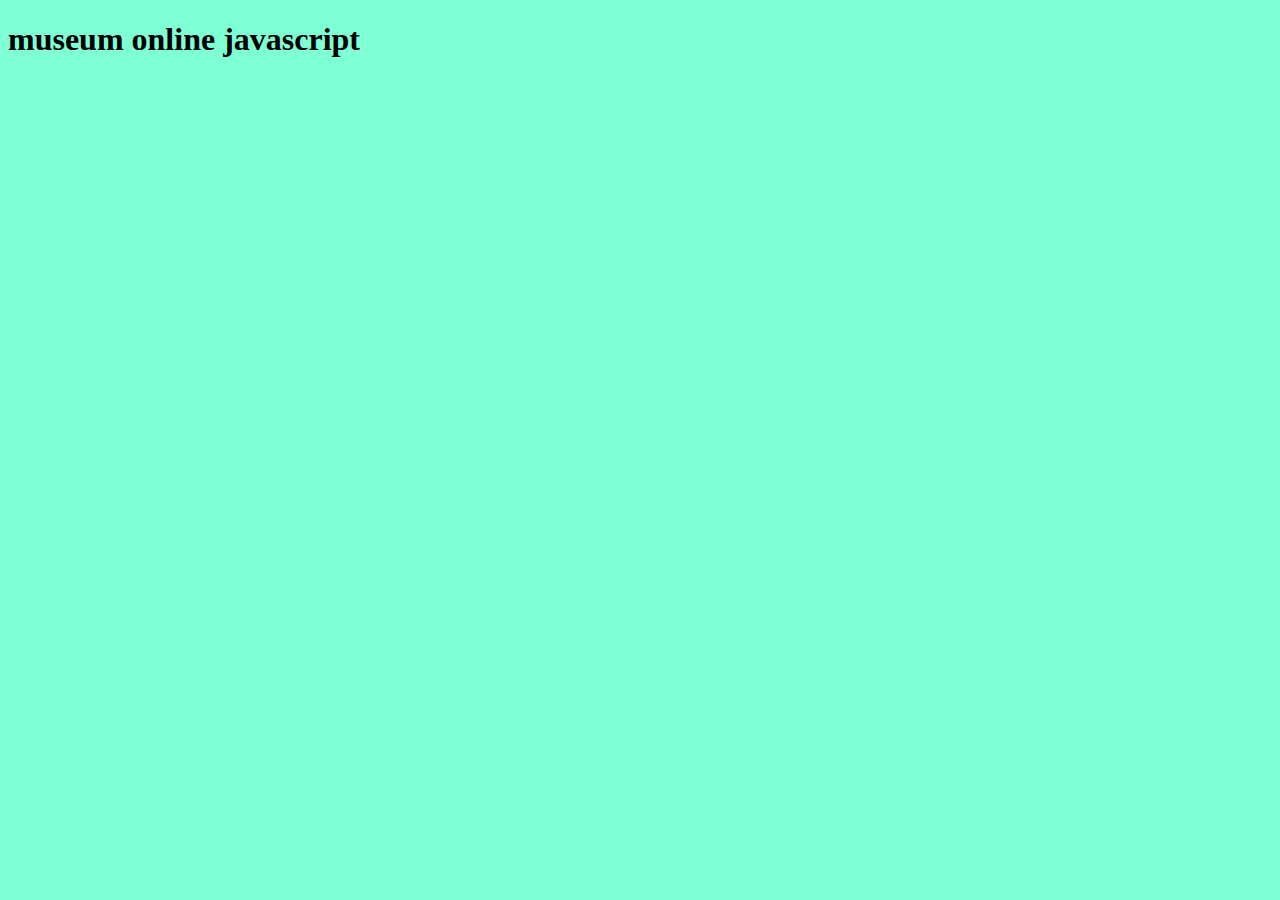
==== web/index.html @ 25bbba82 "Web en link naar web" ====
<!DOCTYPE html>
<html lang="en">
<head>
    <meta charset="UTF-8">
    <meta http-equiv="X-UA-Compatible" content="IE=edge">
    <meta name="viewport" content="width=device-width, initial-scale=1.0">
    <title>F1M2JS</title>
    <link rel="stylesheet" href="style.css">
</head>
<body>
    <h1>museum online javascript</h1>

</body>
</html>
---- web/style.css ----
body{
    background-color: aquamarine;
}
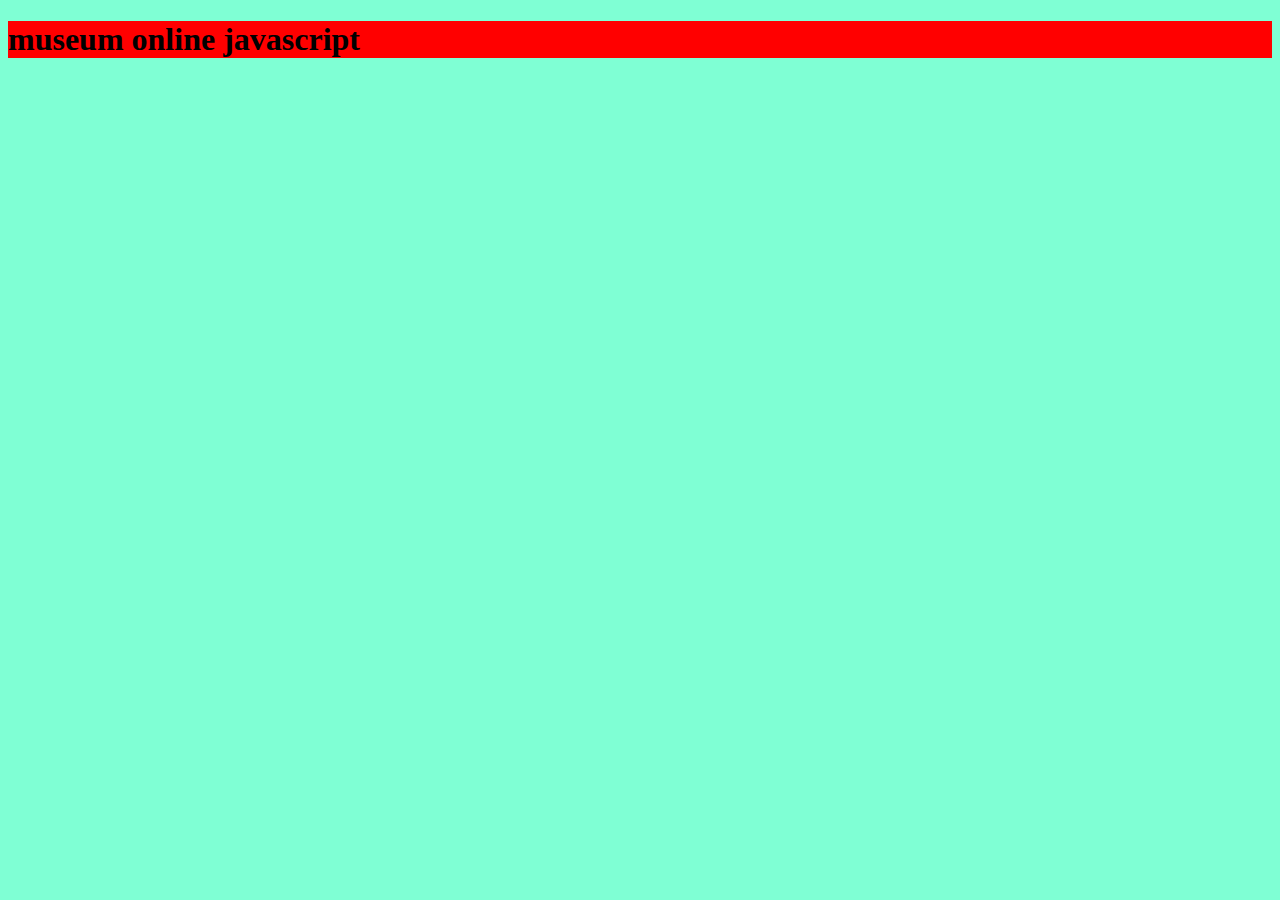
==== commit b6d845ae: "gefixed" ====
--- a/web/index.html
+++ b/web/index.html
@@ -8,7 +8,14 @@
     <link rel="stylesheet" href="style.css">
 </head>
 <body>
-    <h1>museum online javascript</h1>
+    <h1 id="header">museum online javascript</h1>
+   
+    <script>
+        const header = document.getElementById("header");
+        header.style.backgroundColor = "red"
+
+
+    </script>
 
 </body>
 </html>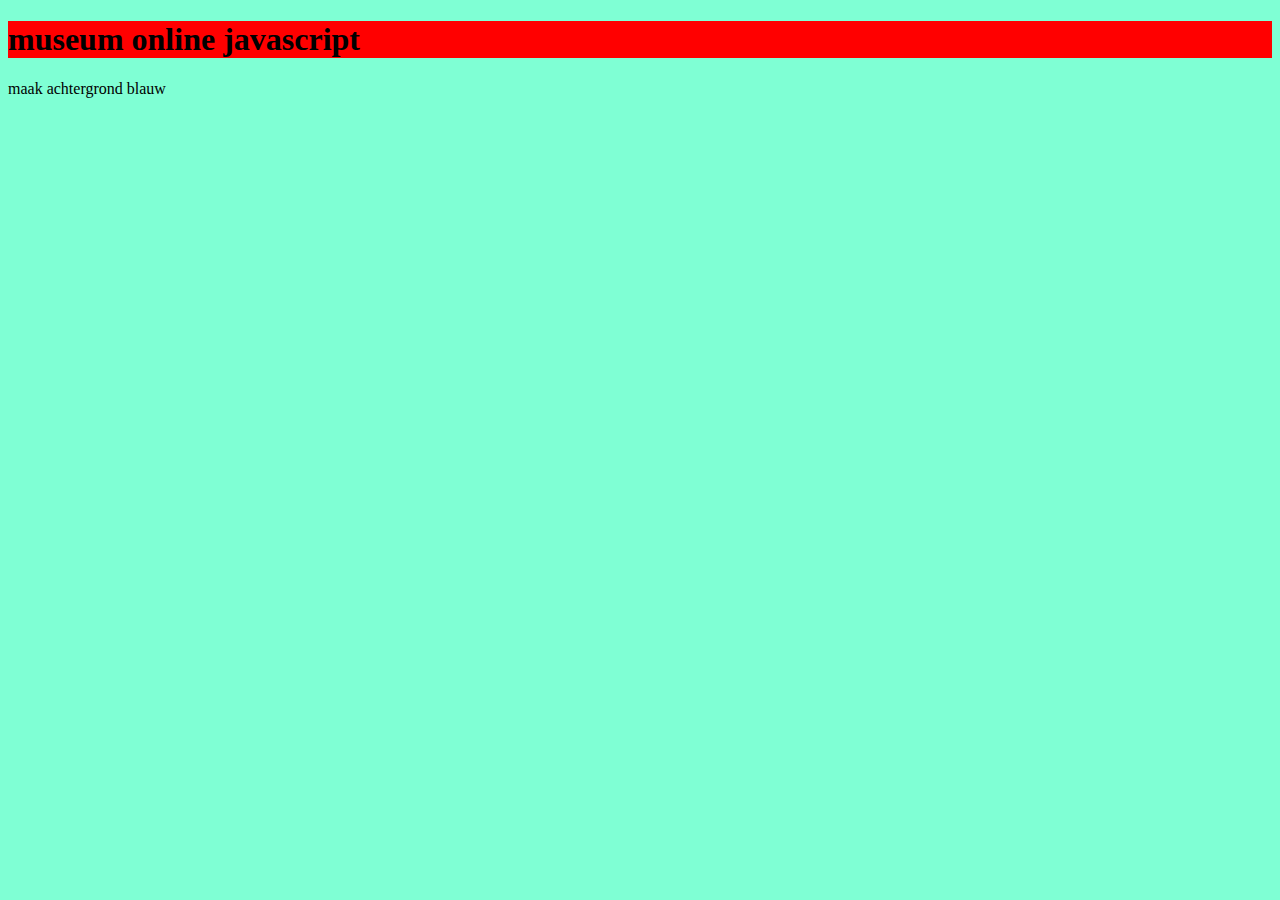
==== commit 284e359e: "einde les 1" ====
--- a/web/index.html
+++ b/web/index.html
@@ -9,10 +9,20 @@
 </head>
 <body>
     <h1 id="header">museum online javascript</h1>
-   
+    <p id="mkBlauw">maak achtergrond blauw</p>
     <script>
         const header = document.getElementById("header");
         header.style.backgroundColor = "red"
+        
+        const mkBlauw = document.getElementById("mkBlauw");
+        mkBlauw.addEventListener('click',voeruitBlauw);
+
+        function voeruitBlauw(){
+            document.body.style.backgroundColor = "blue";
+            document.body.style.color = "white";
+            header.style.backgroundColor = "white";
+            header.style.color = "black";
+        }
 
 
     </script>
